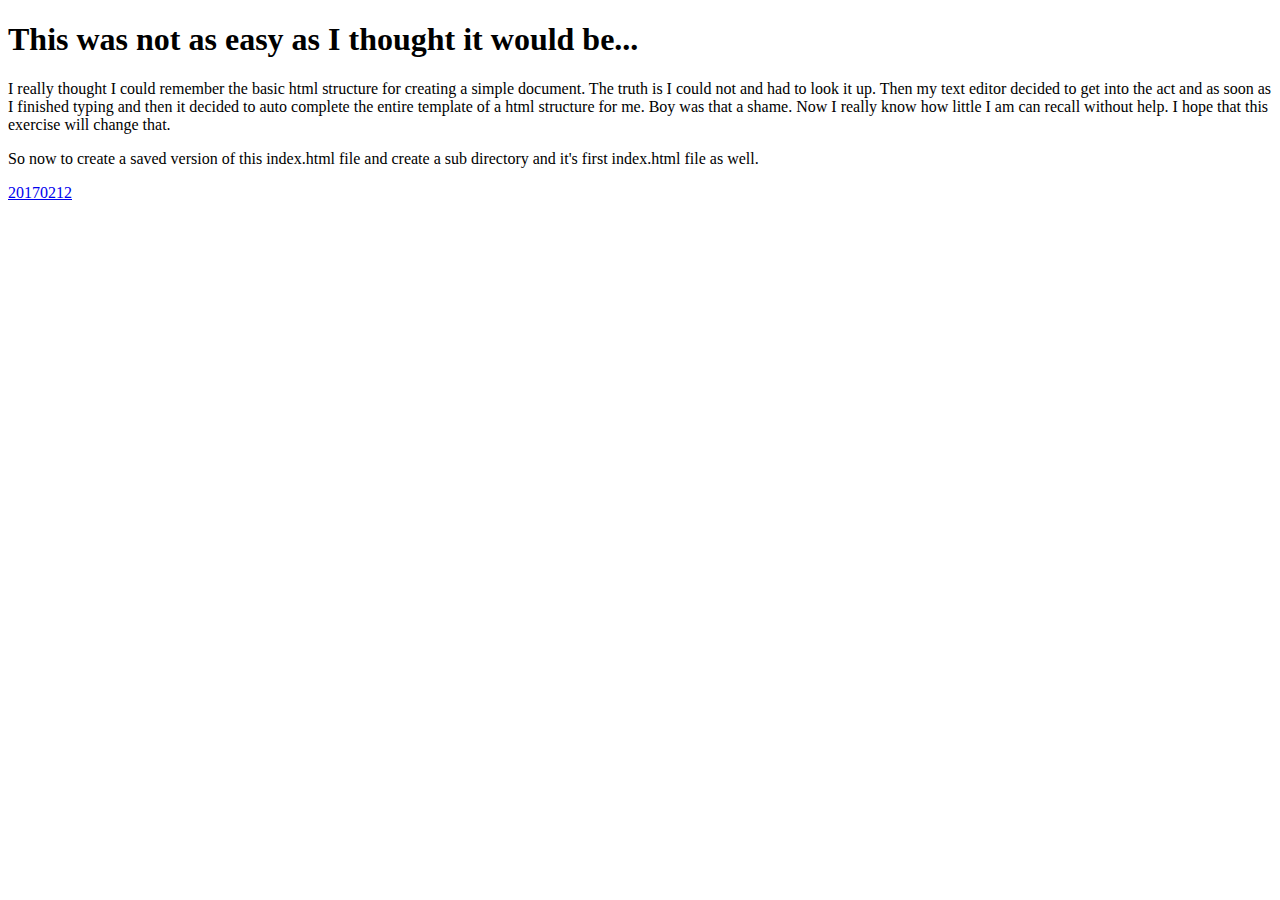
==== index.html @ 3eb82111 "Multiple actions...need to break down each on next day's commit message(s)..." ====
<!DOCTYPE html>
<html>

	<head>

		<title>one-a-day-on-github</title>

	</head>

	<body>

		<h1>This was not as easy as I thought it would be...</h1>
		
		<p>I really thought I could remember the basic html structure for
		creating a simple document.  The truth is I could not and had to look
		it up.  Then my text editor decided to get into the act and as soon as
		I finished typing <!DOCTYPE html> and then <html> it decided to auto
		complete the entire template of a html structure for me.  Boy was that
		a shame.  Now I really know how little I am can recall without help.  I
		hope that this exercise will change that.</p>

		<p>So now to create a saved version of this index.html file and create
		a sub directory and it's first index.html file as well.</p>

		<a href="20170212/20170212-index.html">20170212</a>

	</body>

</html>
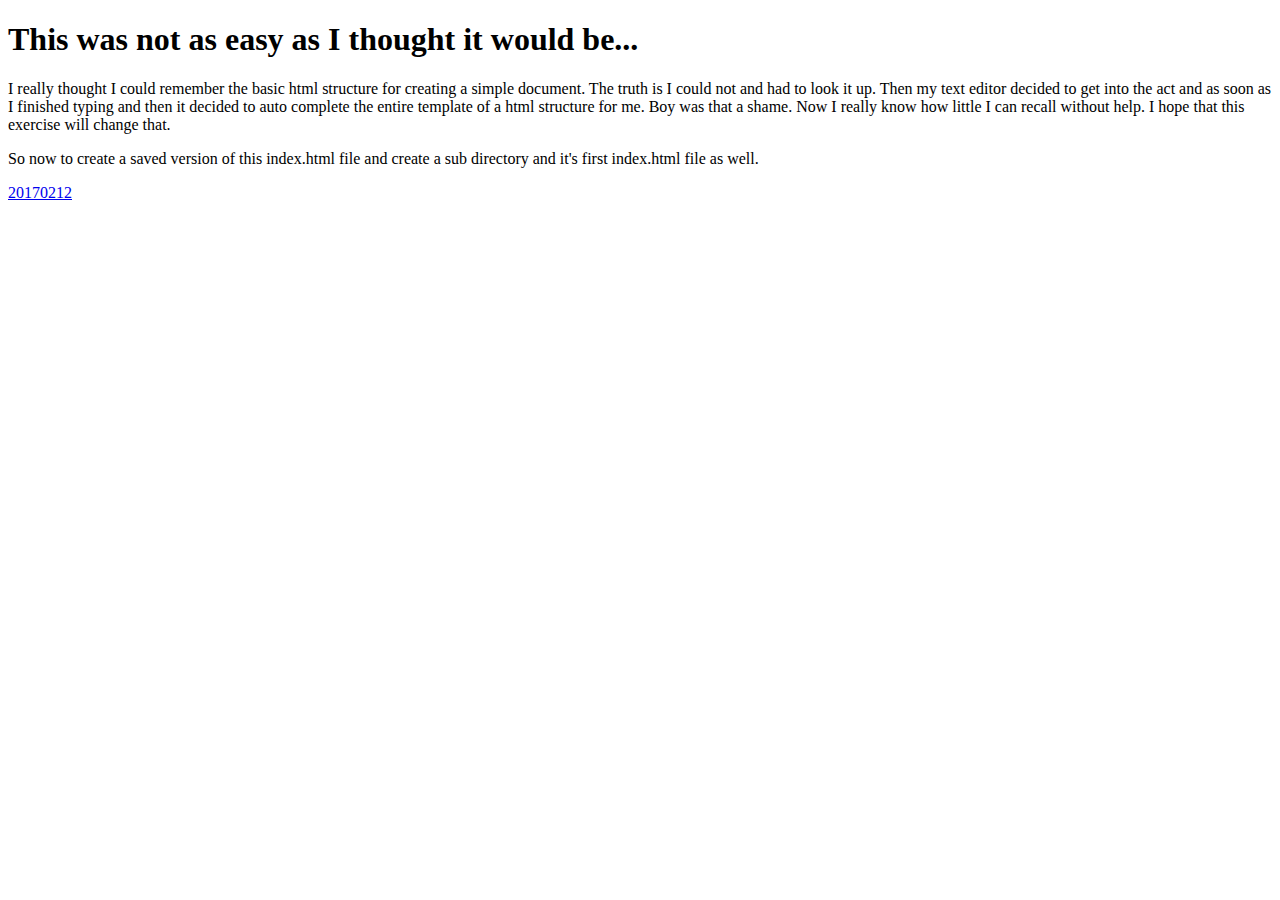
==== commit 52bc3d3b: "edit of index.html to reflect that 'I can recall'..." ====
--- a/index.html
+++ b/index.html
@@ -16,7 +16,7 @@
 		it up.  Then my text editor decided to get into the act and as soon as
 		I finished typing <!DOCTYPE html> and then <html> it decided to auto
 		complete the entire template of a html structure for me.  Boy was that
-		a shame.  Now I really know how little I am can recall without help.  I
+		a shame.  Now I really know how little I can recall without help.  I
 		hope that this exercise will change that.</p>
 
 		<p>So now to create a saved version of this index.html file and create
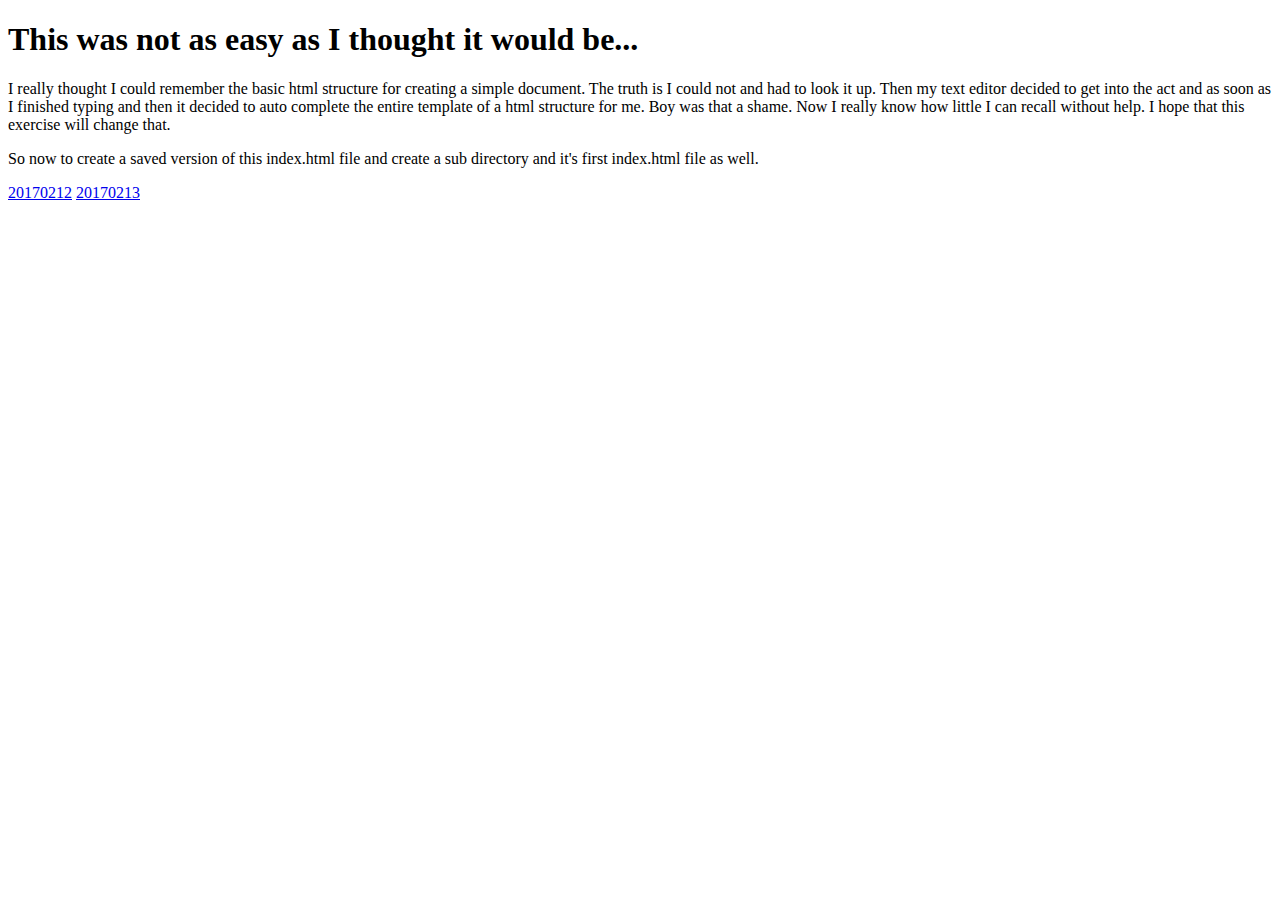
==== commit 1e49ba5f: "edited README.md in preparation for 'stashing' WIP files from 20170212 branch to 20170213..." ====
--- a/index.html
+++ b/index.html
@@ -23,7 +23,7 @@
 		a sub directory and it's first index.html file as well.</p>
 
 		<a href="20170212/20170212-index.html">20170212</a>
-
+		<a href="20170213/20170213-index.html">20170213</a>
 	</body>
 
 </html>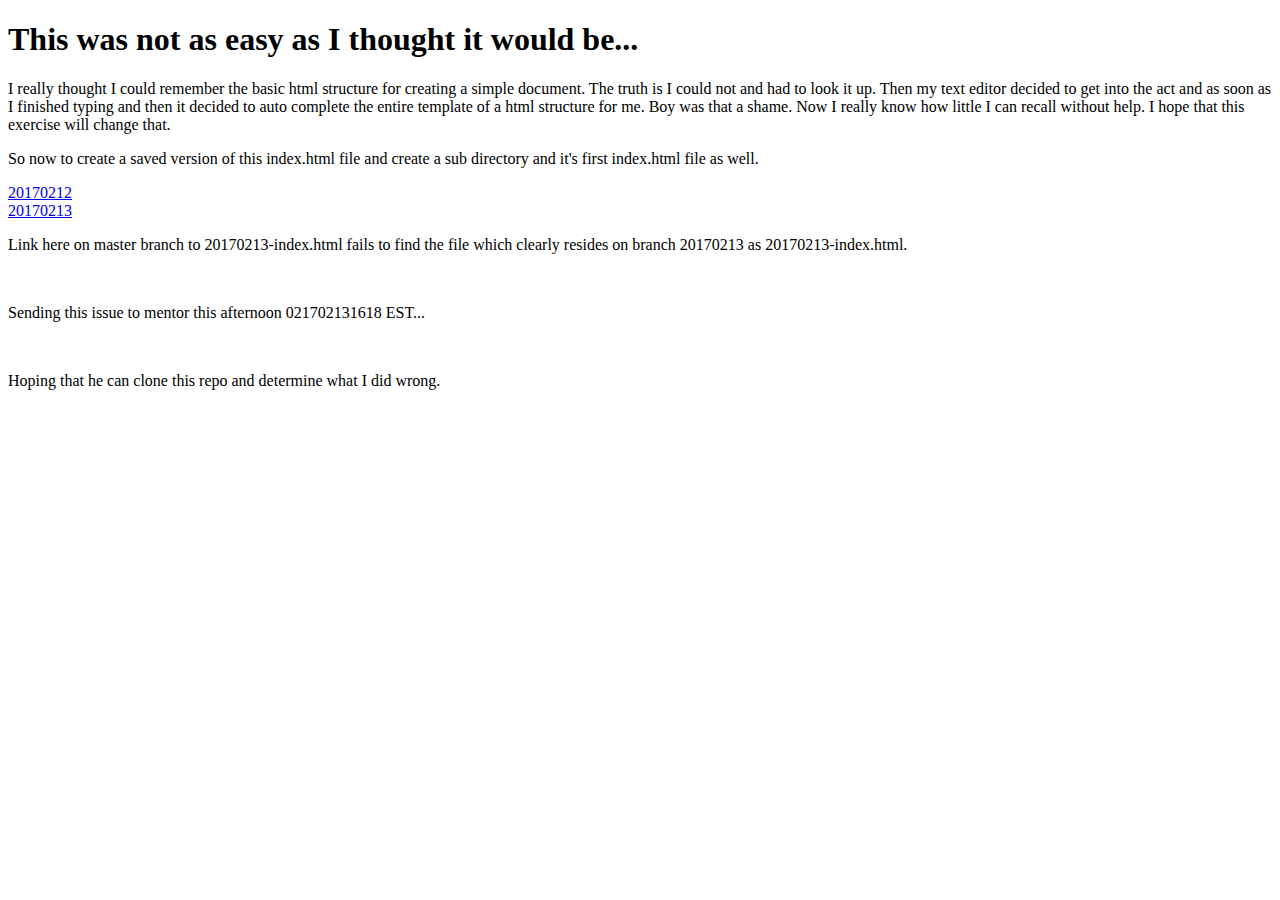
==== commit 53adc48d: "edited index.html on master branch in attempt to fix link to 20170213-index.html on branch 02170213." ====
--- a/index.html
+++ b/index.html
@@ -23,7 +23,16 @@
 		a sub directory and it's first index.html file as well.</p>
 
 		<a href="20170212/20170212-index.html">20170212</a>
+		<br>
 		<a href="20170213/20170213-index.html">20170213</a>
+		<br>
+		<p>Link here on master branch to 20170213-index.html fails to find the
+		file which clearly resides on branch 20170213 as 20170213-index.html.</p>
+		<br>
+		<p>Sending this issue to mentor this afternoon 021702131618 EST...</p>
+		<br>
+		<p>Hoping that he can clone this repo and determine what I did wrong.</p>
+		<br>
 	</body>
 
 </html>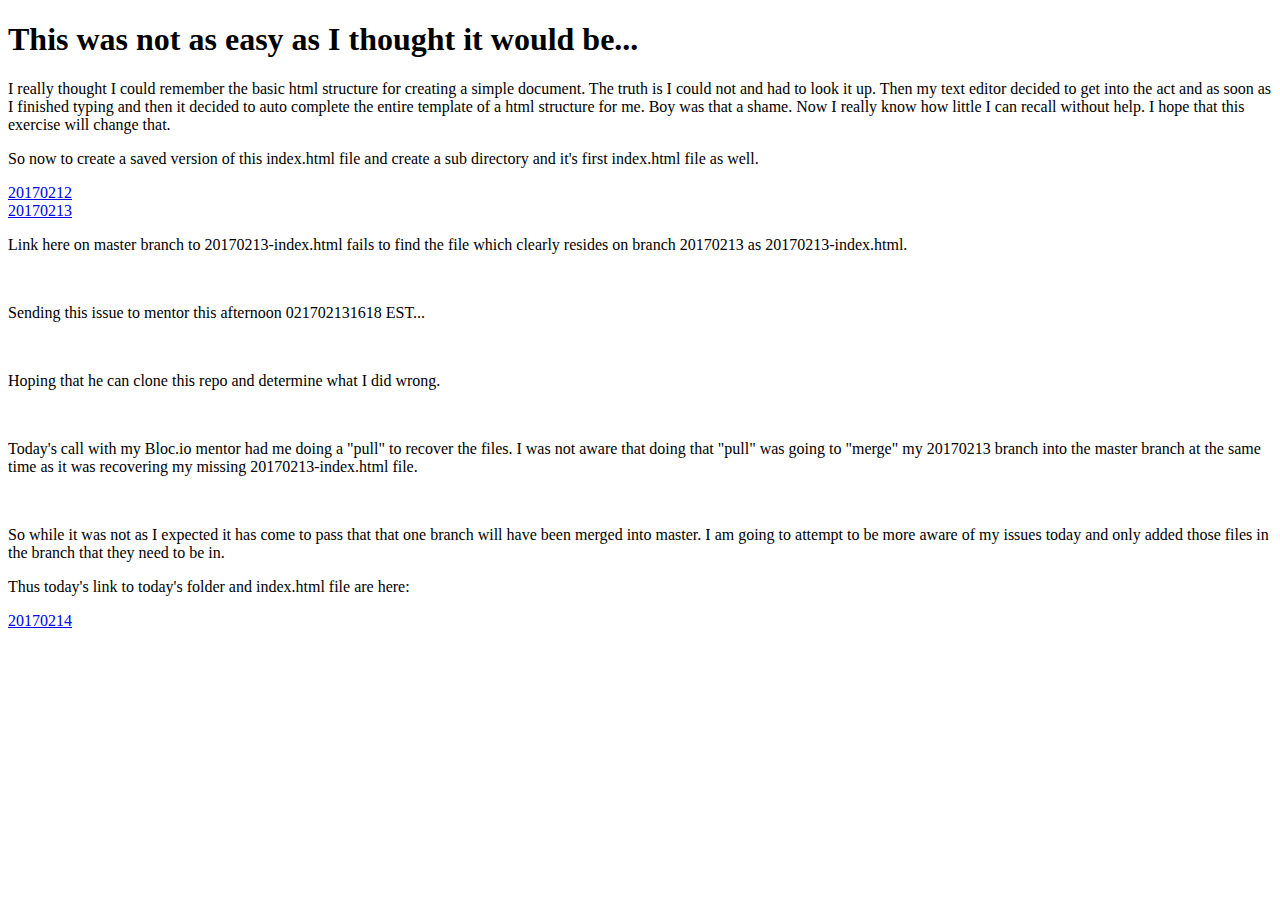
==== commit 8f9e9f11: "edited index.html on master..." ====
--- a/index.html
+++ b/index.html
@@ -33,6 +33,18 @@
 		<br>
 		<p>Hoping that he can clone this repo and determine what I did wrong.</p>
 		<br>
+		<p>Today's call with my Bloc.io mentor had me doing a "pull" to recover
+		the files.  I was not aware that doing that "pull" was going to "merge"
+		my 20170213 branch into the master branch at the same time as it was
+		recovering my missing 20170213-index.html file.</p>
+		<br>
+		<p>So while it was not as I expected it has come to pass that that one
+		branch will have been merged into master.  I am going to attempt to be
+		more aware of my issues today and only added those files in the branch
+		that they need to be in.</p>
+		<p>Thus today's link to today's folder and index.html file are here:</p>
+		<a href="20170214/20170214-index.html">20170214</a>
+		<br>
 	</body>
 
 </html>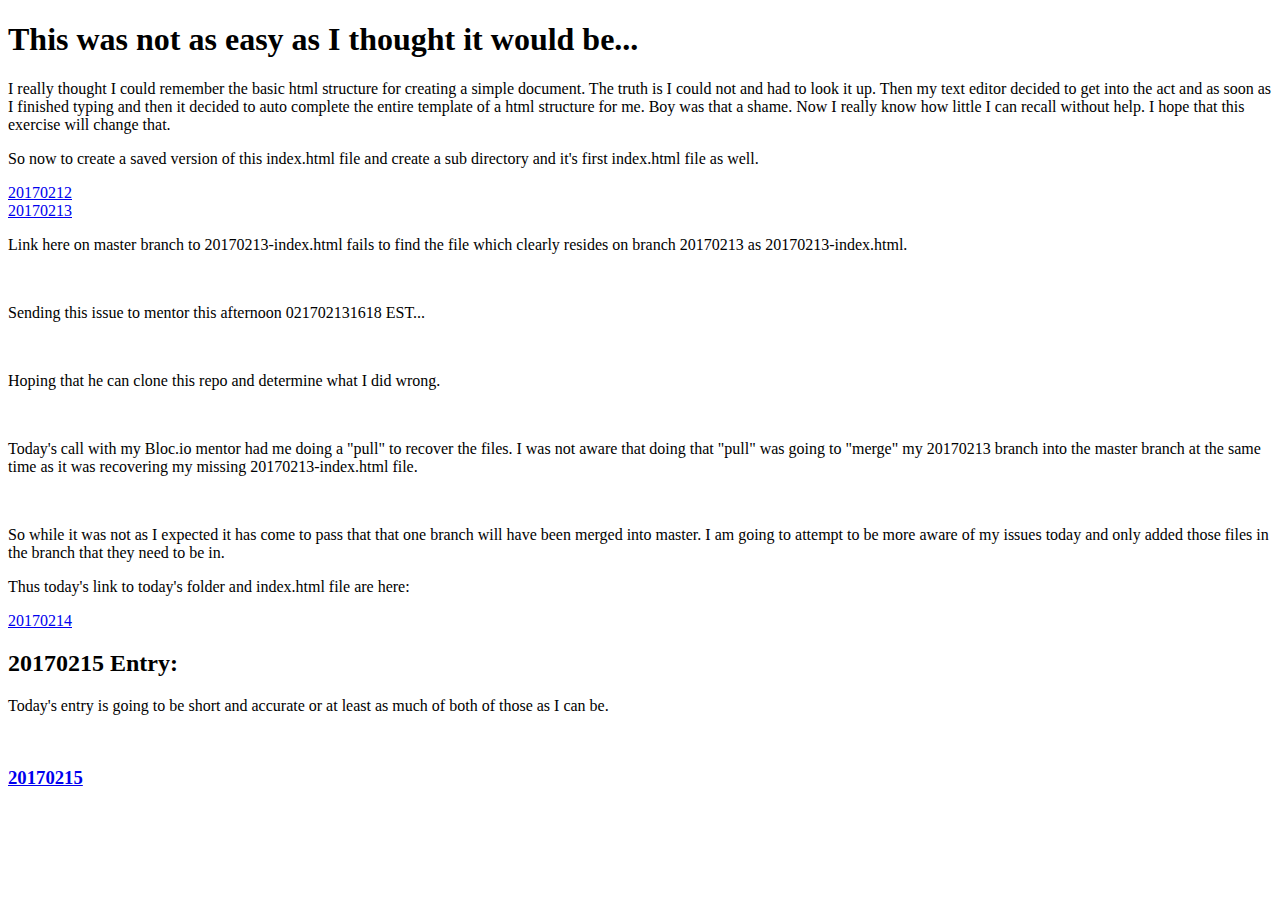
==== commit 967850fb: "index.html 20170215 Entry & hrefs..." ====
--- a/index.html
+++ b/index.html
@@ -45,6 +45,12 @@
 		<p>Thus today's link to today's folder and index.html file are here:</p>
 		<a href="20170214/20170214-index.html">20170214</a>
 		<br>
+		<h2>20170215 Entry:</h2>
+		<p>Today's entry is going to be short and accurate or at least as much
+		of both of those as I can be.</p>
+		<br>
+		<h3><a href="20170215/20170215-index.html">20170215</a>
+		<br>
 	</body>
 
-</html>+</html>
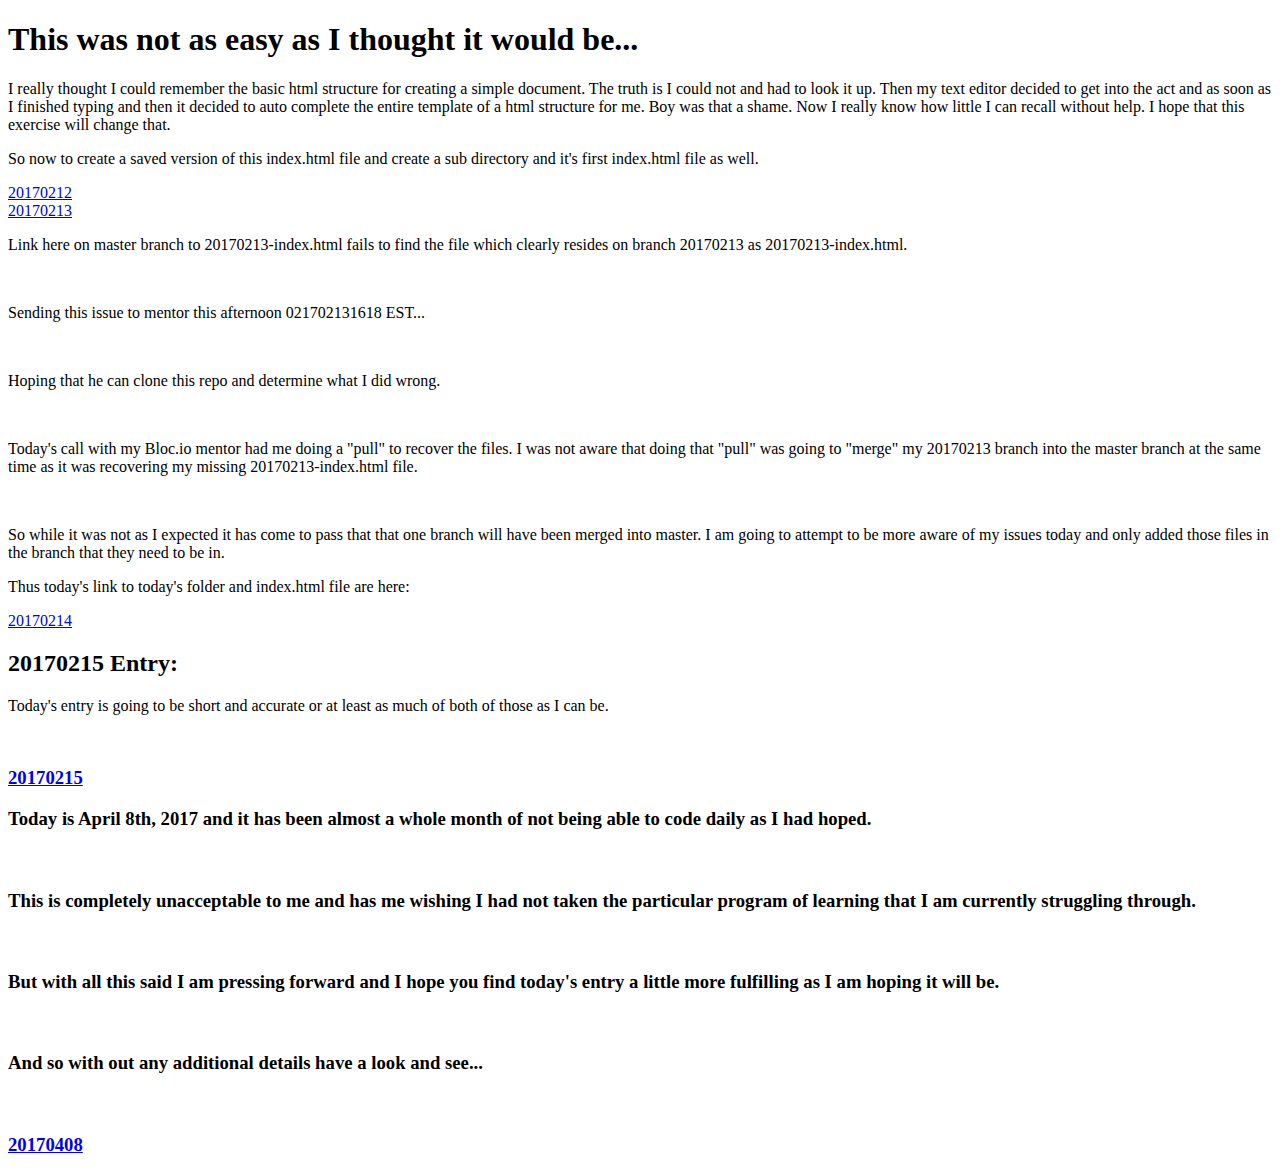
==== commit dbb711bb: "Created 20170408 folder...updated index.html on master branch before creating 20170408 branch..." ====
--- a/index.html
+++ b/index.html
@@ -50,6 +50,18 @@
 		of both of those as I can be.</p>
 		<br>
 		<h3><a href="20170215/20170215-index.html">20170215</a>
+		<p>Today is April 8th, 2017 and it has been almost a whole month of not
+		being able to code daily as I had hoped.</p><br>
+		<p>This is completely unacceptable to me and has me wishing I had not 
+		taken the particular program of learning that I am currently struggling
+		through.</p>
+		<br>
+		<p>But with all this said I am pressing forward and I hope you find
+		today's entry a little more fulfilling as I am hoping it will be.</p>
+		<br>
+		<p>And so with out any additional details have a look and see...</p>
+		<br>
+		<h3><a href="20170408/20170408-index.html">20170408</a>
 		<br>
 	</body>
 
